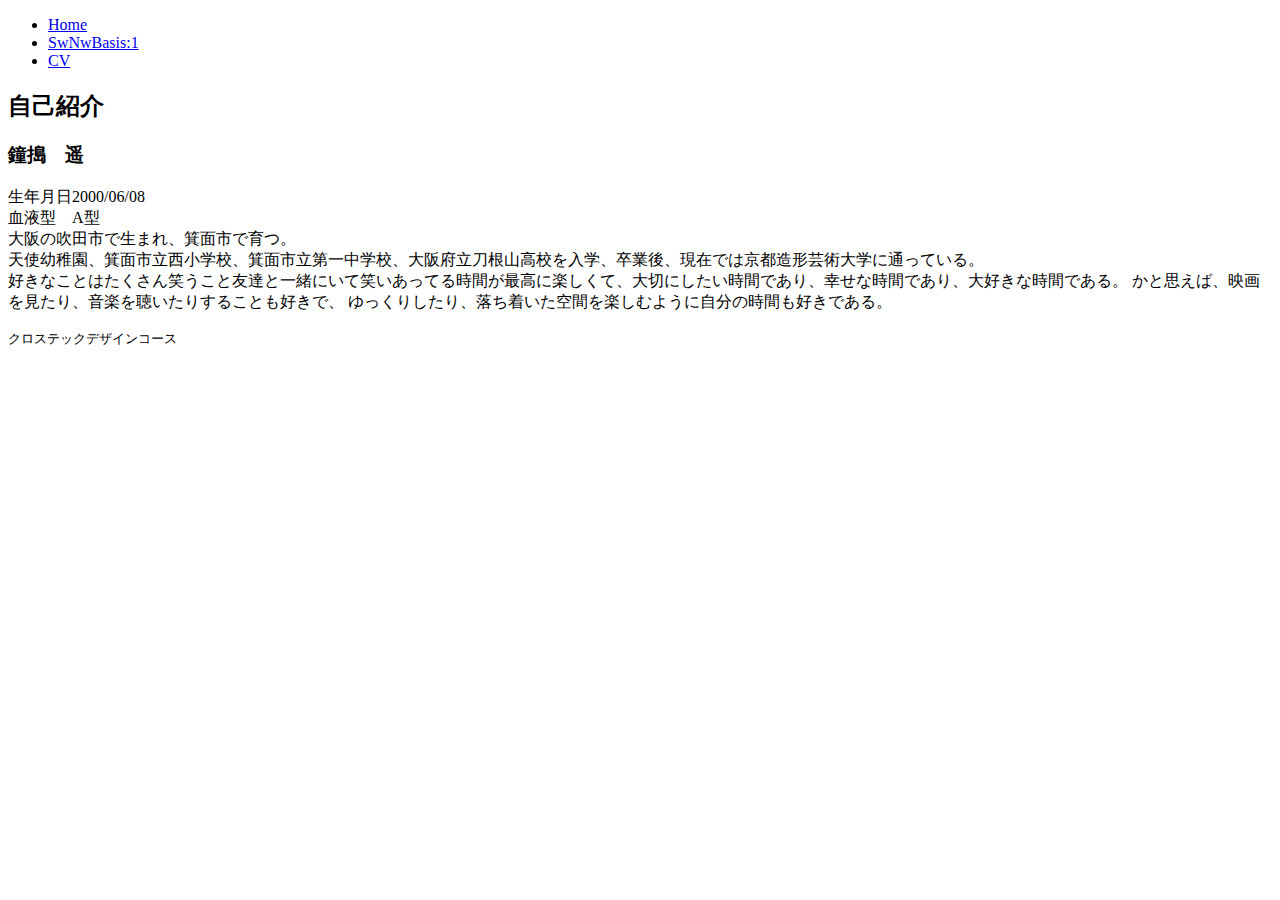
==== cv.html @ 03214c2d "@html" ====
<!DOCTYPE html>
<html lang="ja" dir="ltr">
  <head>
    <meta charset="utf-8">
    <title>私のwebpage</title>
  </head>
  <body>
    <header>
      <nav>
        <ul>
          <li><a href="./index.html">Home</a></li>
          <li><a href="./subjects/swnwb1.html">SwNwBasis:1</a></li>
          <li><a href="#">CV</a></li>
        </ul>
      </nav>
    </header>
    <main>
      <h2>自己紹介</h2>
      <p><h3>鐘搗　遥</h3>
        生年月日2000/06/08
        <br>血液型　A型
        <br>大阪の吹田市で生まれ、箕面市で育つ。
        <br>天使幼稚園、箕面市立西小学校、箕面市立第一中学校、大阪府立刀根山高校を入学、卒業後、現在では京都造形芸術大学に通っている。
        <br>好きなことはたくさん笑うこと友達と一緒にいて笑いあってる時間が最高に楽しくて、大切にしたい時間であり、幸せな時間であり、大好きな時間である。
        かと思えば、映画を見たり、音楽を聴いたりすることも好きで、
        ゆっくりしたり、落ち着いた空間を楽しむように自分の時間も好きである。



      </p>
      <p></p>
    </main>
    <footer><small>クロステックデザインコース</small></footer>
  </body>
</html>
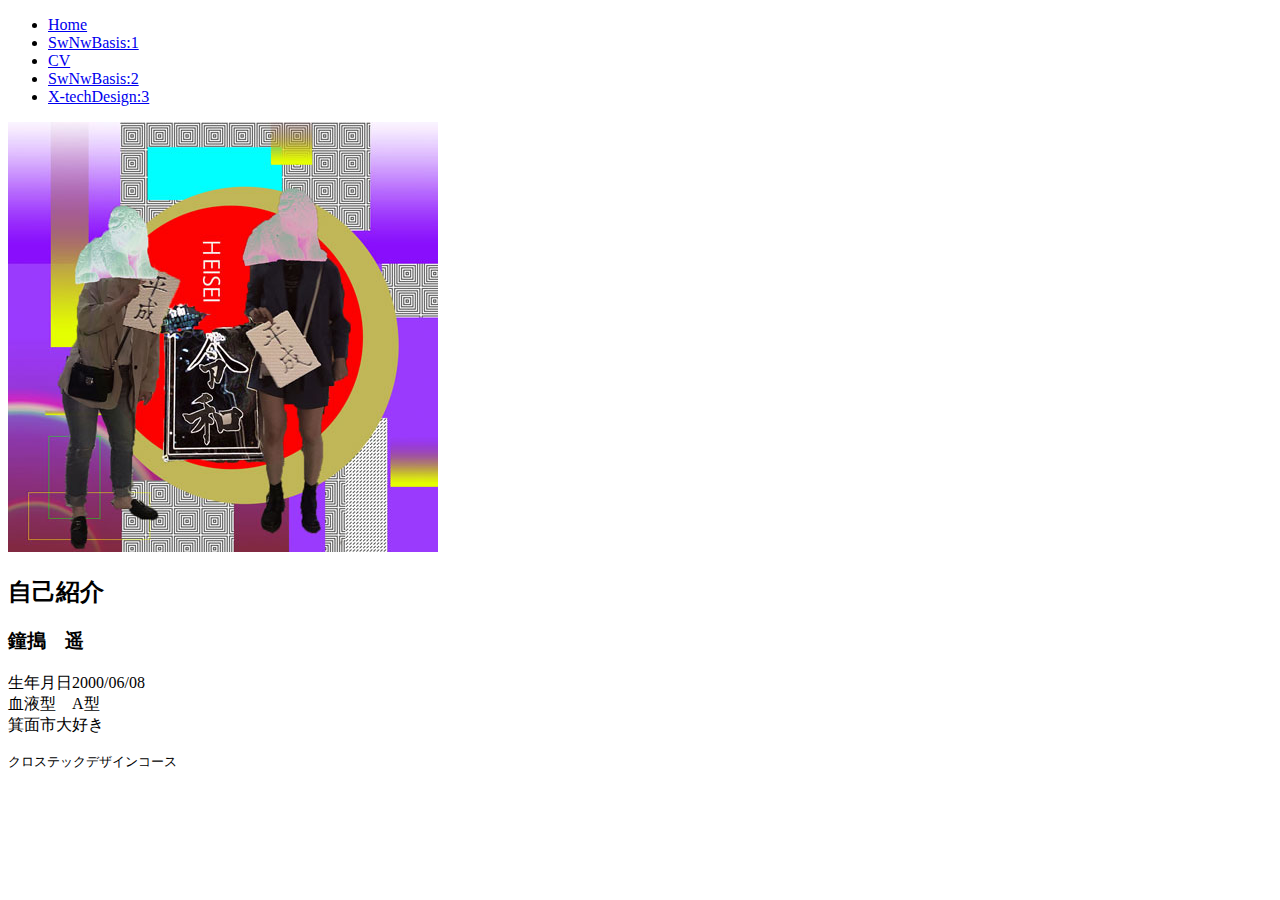
==== commit c1f5cee5: "add" ====
--- a/cv.html
+++ b/cv.html
@@ -11,19 +11,19 @@
           <li><a href="./index.html">Home</a></li>
           <li><a href="./subjects/swnwb1.html">SwNwBasis:1</a></li>
           <li><a href="#">CV</a></li>
+          <li><a href="subjects/swnw2.html">SwNwBasis:2</a></li>
+          <li><a href="subjects/xtd3.html">X-techDesign:3</a></li>
         </ul>
       </nav>
     </header>
     <main>
+      <img class="img_block" src="./assets/images/kadai3.jpg" alt="">
       <h2>自己紹介</h2>
       <p><h3>鐘搗　遥</h3>
         生年月日2000/06/08
         <br>血液型　A型
-        <br>大阪の吹田市で生まれ、箕面市で育つ。
-        <br>天使幼稚園、箕面市立西小学校、箕面市立第一中学校、大阪府立刀根山高校を入学、卒業後、現在では京都造形芸術大学に通っている。
-        <br>好きなことはたくさん笑うこと友達と一緒にいて笑いあってる時間が最高に楽しくて、大切にしたい時間であり、幸せな時間であり、大好きな時間である。
-        かと思えば、映画を見たり、音楽を聴いたりすることも好きで、
-        ゆっくりしたり、落ち着いた空間を楽しむように自分の時間も好きである。
+        <br>箕面市大好き
+
 
 
 
